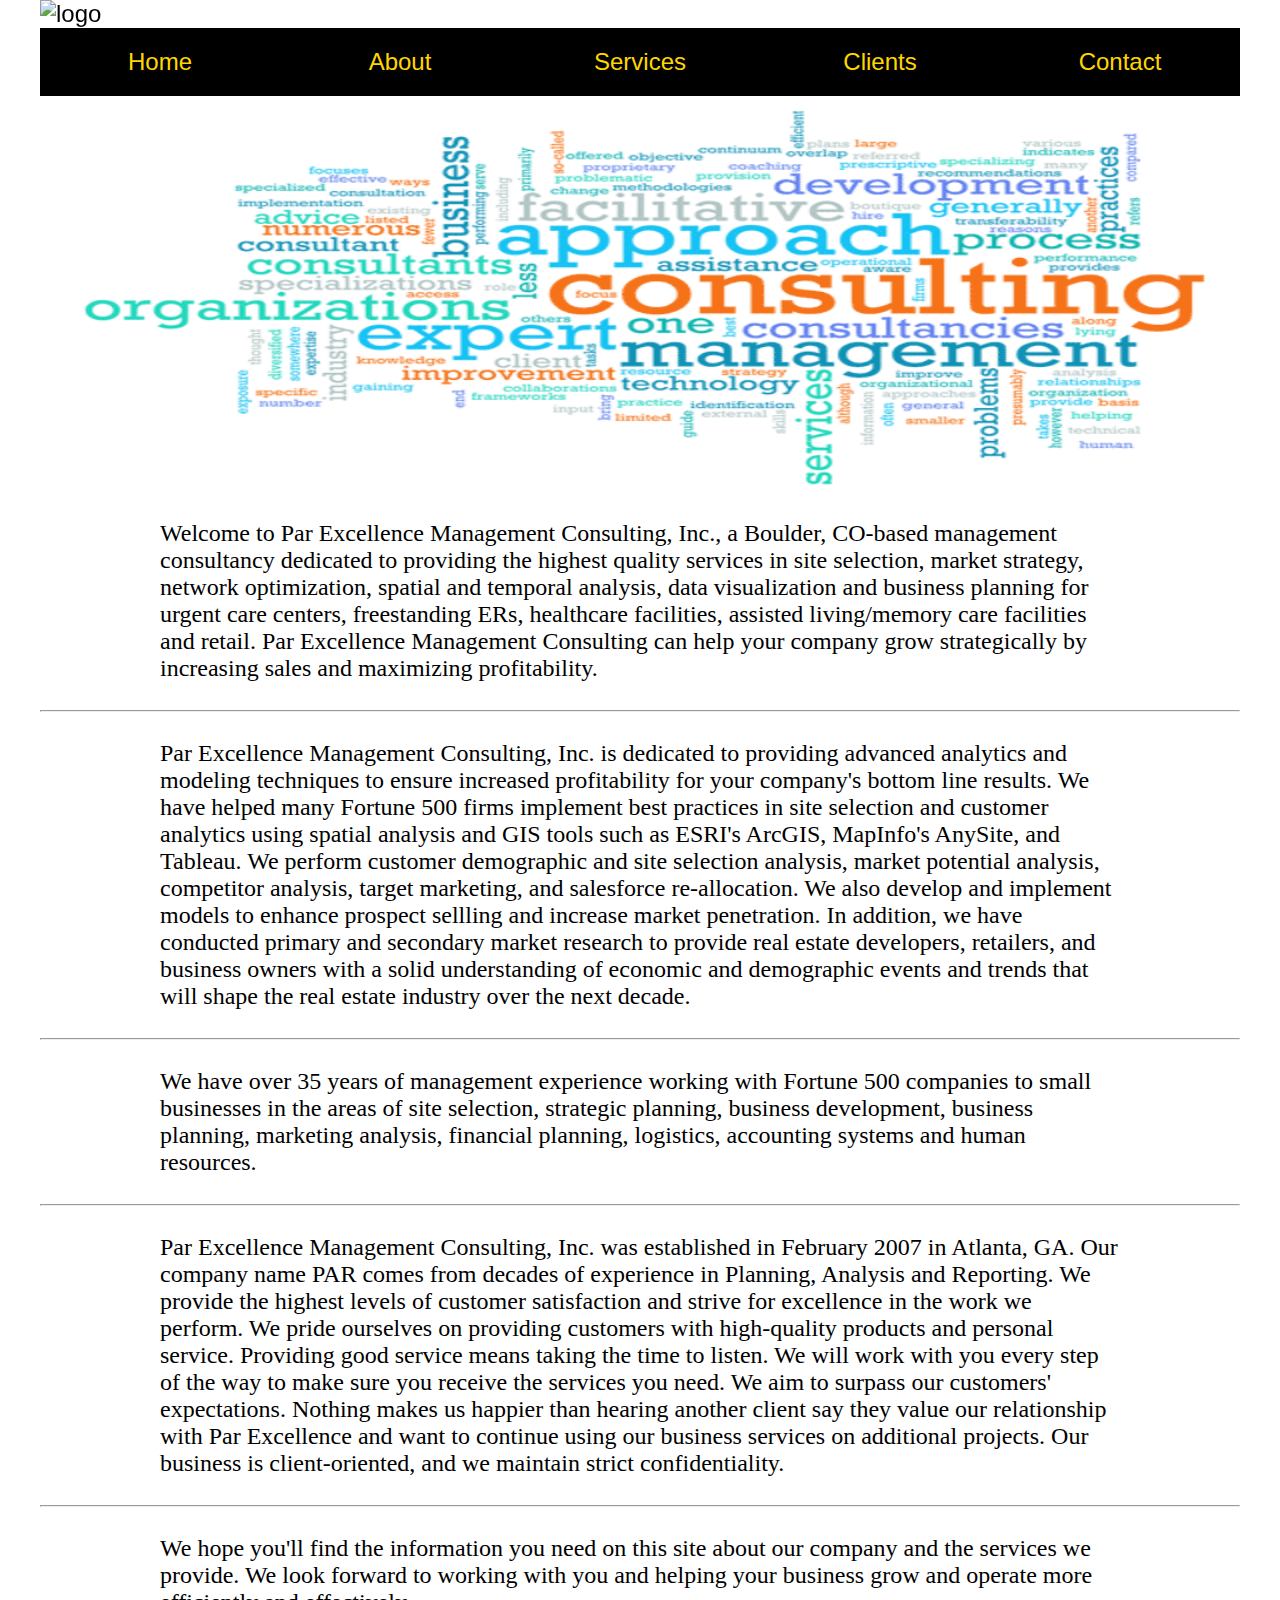
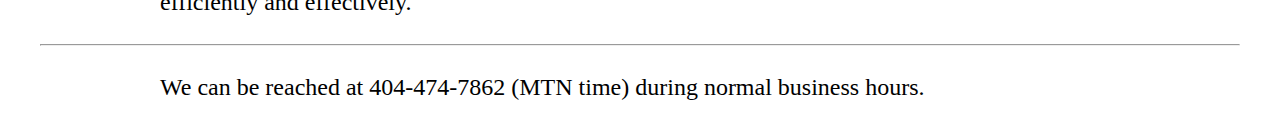
==== index.html @ f93e5a20 "added header to all pages" ====
<!DOCTYPE html>
<html>
	<head>
		<link rel="stylesheet" type="text/css" href="css/app.css">
		<title>Par Excellence Management Consulting</title>
	</head>

	<body>
		<div id="header">
			<img class="logo" src="images/PEMC 2017 logo.png" alt="logo">
				<div id="nav">
					<ul>
						<li class="list1"><a href="index.html">Home</a></li>
						<li class="list2"><a href="about.html">About</a></li>
						<li class="list3"><a href="services.html">Services</a></li>
						<li class="list4"><a href="clients.html">Clients</a></li>
						<li class="list5"><a href="contact.html">Contact</a></li>
					</ul>
				</div>
		</div>
		<div id="consulting">
			<img class="consulting" src=images/consulting.gif alt="consulting">
		</div>

		<p>Welcome to Par Excellence Management Consulting, Inc., a Boulder, CO-based management consultancy dedicated to providing the highest quality services in site selection, market strategy, network optimization, spatial and temporal analysis, data visualization and business planning for urgent care centers, freestanding ERs, healthcare facilities, assisted living/memory care facilities and retail.  Par Excellence Management Consulting can help your company grow strategically by increasing sales and maximizing profitability.</p>
		<hr>
		<p>Par Excellence Management Consulting, Inc. is dedicated to providing advanced analytics and modeling techniques to ensure increased profitability for your company's bottom line results.   We have helped many Fortune 500  firms implement best practices in site selection and customer analytics using spatial analysis and GIS tools such as ESRI's ArcGIS, MapInfo's AnySite, and Tableau.  We perform customer demographic and site selection analysis, market potential analysis, competitor analysis, target marketing, and salesforce re-allocation.  We also develop and implement models to enhance prospect sellling and increase market penetration.  In addition, we have conducted primary and secondary market research to provide real estate developers, retailers, and business owners with a solid understanding of economic and demographic events and trends that will shape the real estate industry over the next decade.</p>
		<hr>
		<p>We have over 35 years of management experience working with Fortune 500 companies to small businesses in the areas of  site selection, strategic planning, business development, business planning, marketing analysis, financial planning, logistics, accounting systems and human resources. </p>
		<hr>
		<p>Par Excellence Management Consulting, Inc. was established in February 2007 in Atlanta, GA.  Our company name PAR comes from decades of experience in Planning, Analysis and Reporting.  We provide the highest levels of customer satisfaction and strive for excellence in the work we perform.  We pride ourselves on providing customers with high-quality products and personal service. Providing good service means taking the time to listen. We will work with you every step of the way to make sure you receive the services you need. We aim to surpass our customers' expectations. Nothing makes us happier than hearing another client say they value our relationship with Par Excellence and want to continue using our business services on additional projects.   Our business is client-oriented, and we maintain strict confidentiality.</p>
		<hr>
		<p>We hope you'll find the information you need on this site about our company and the services we provide. We look forward to working with you and helping your business grow  and operate more efficiently and effectively. </p>
		<hr>
		<p>We can be reached at 404-474-7862 (MTN time) during normal business hours.</p>

	</body>
</html>
---- css/app.css ----
.logo {
	width: 100%;
}

ul {
    list-style-type: none;
    margin: 0;
    padding: 0;
    background-color: black;
    display: flex;
    flex-wrap: wrap;
    width: 100%;
}

li a {
	display: block;
	color: gold;
    padding: 20px;
    text-decoration: none;
}

li a:hover {
	background-color: grey;
}

.list1, .list2, .list3, .list4, .list5 {
	width: 20%;
	text-align: center;
}

#header {
	display: flex;
	flex-wrap: wrap;
	position: sticky;
	top: 0;
	width: 100%;
	font-family: sans-serif;
	font-size: 24px;
}
#nav {
	width: 100%;
}

p {
	width: 80%;
	margin: auto;
	padding: 20px;
	font-size: 24px;
}

@media screen and (min-width: 1200px) {
	body {
		width: 1200px;
		margin: auto;
	}
}

.consulting{
	width: 100%;
	height: 400px;
}
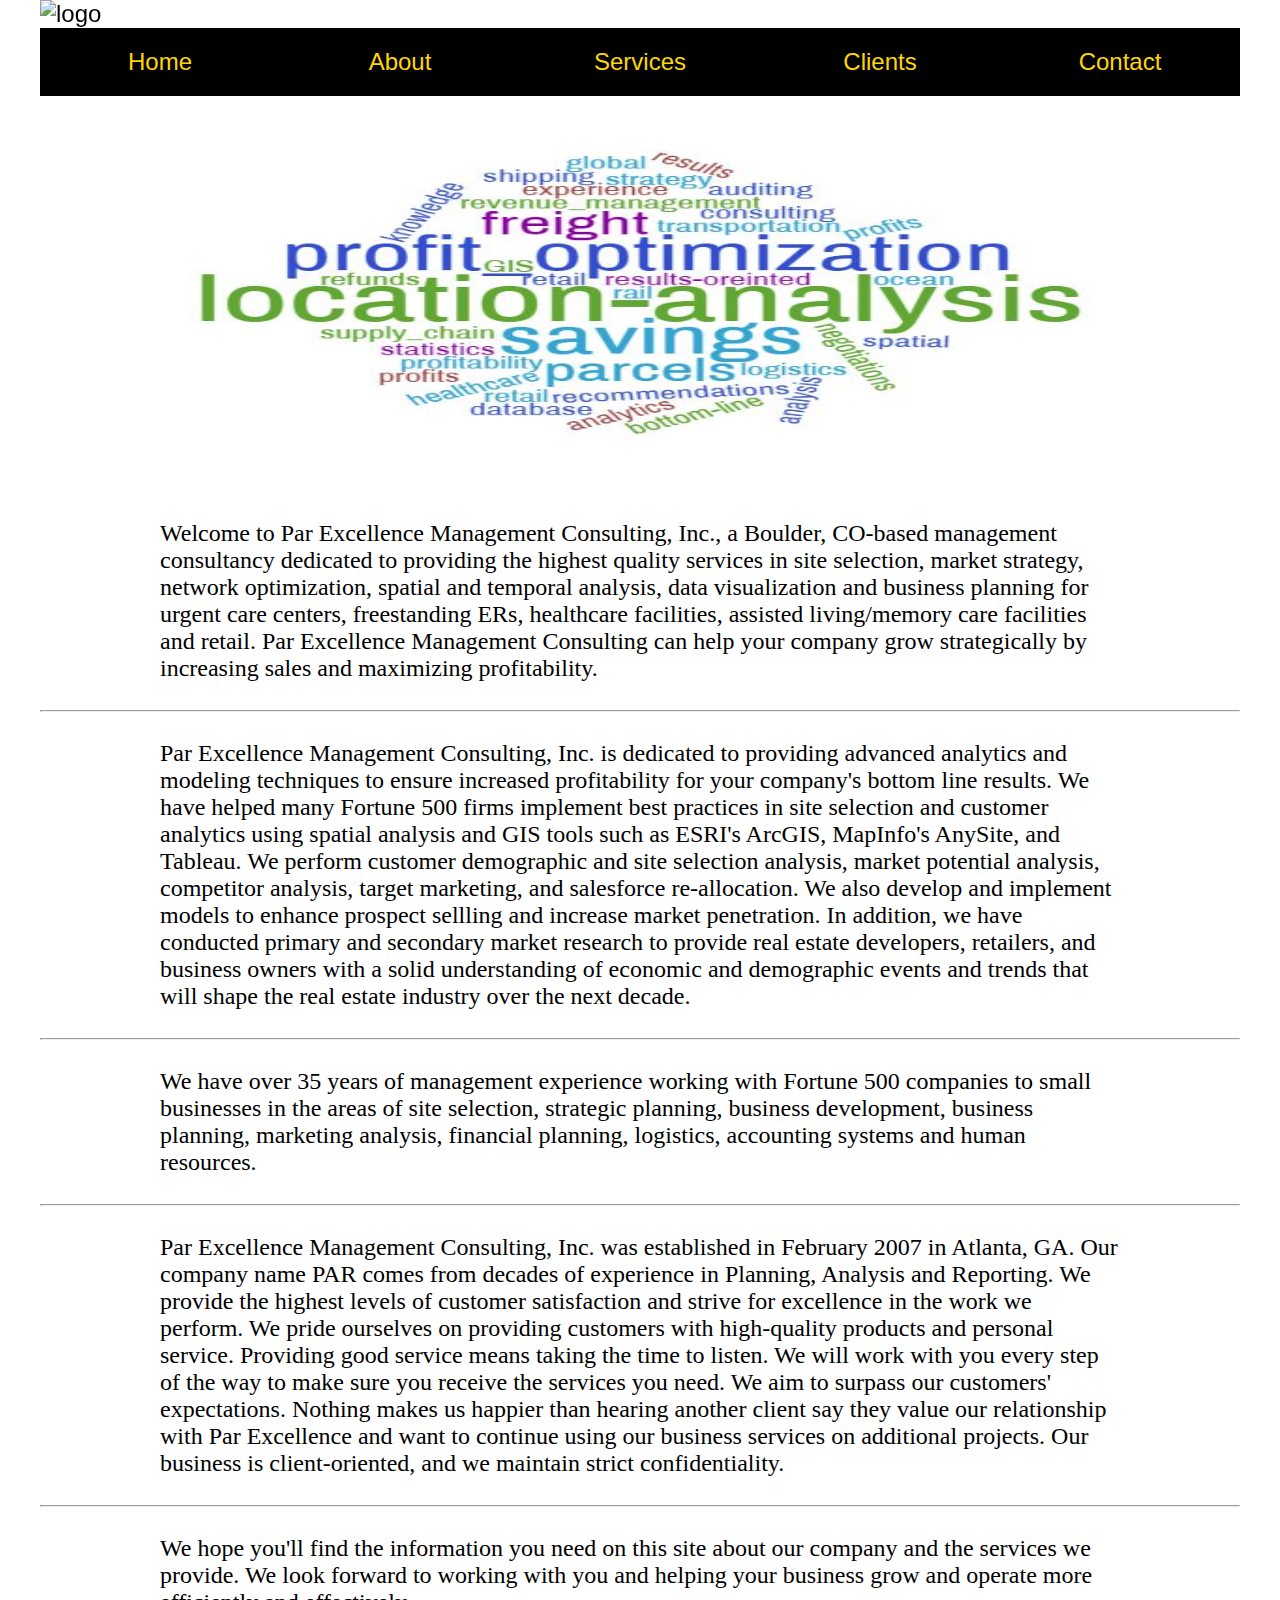
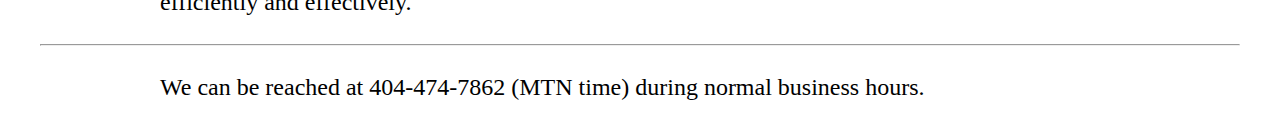
==== commit c22dc09c: "added offscreen navbar for small viewports" ====
--- a/index.html
+++ b/index.html
@@ -1,25 +1,50 @@
 <!DOCTYPE html>
 <html>
 	<head>
+		<meta charset="utf-8">
+    	<meta name="viewport" content="width=device-width, initial-scale=1.0">
 		<link rel="stylesheet" type="text/css" href="css/app.css">
 		<title>Par Excellence Management Consulting</title>
 	</head>
 
 	<body>
+		<div id="mySidenav" class="sidenav">
+		  <a href="javascript:void(0)" class="closebtn" onclick="closeNav()">&times;</a>
+		  <a href="index.html">Home</a>
+		  <a href="about.html">About</a>
+		  <a href="services.html">Services</a>
+		  <a href="clients.html">Clients</a>
+		  <a href="contact.html">Contact</a>
+		</div>
+
+		<div id="main">
+		  <span style="font-size:30px;cursor:pointer" onclick="openNav()">&#9776;</span>
+		</div>
+		
+		<script>
+		function openNav() {
+		    document.getElementById("mySidenav").style.width = "250px";
+		    document.getElementById("main").style.marginLeft = "250px";
+		}
+
+		function closeNav() {
+		    document.getElementById("mySidenav").style.width = "0";
+		    document.getElementById("main").style.marginLeft= "0";
+		}
+		</script>
+
 		<div id="header">
 			<img class="logo" src="images/PEMC 2017 logo.png" alt="logo">
-				<div id="nav">
-					<ul>
+				<ul id="nav">
 						<li class="list1"><a href="index.html">Home</a></li>
 						<li class="list2"><a href="about.html">About</a></li>
 						<li class="list3"><a href="services.html">Services</a></li>
 						<li class="list4"><a href="clients.html">Clients</a></li>
 						<li class="list5"><a href="contact.html">Contact</a></li>
 					</ul>
-				</div>
 		</div>
 		<div id="consulting">
-			<img class="consulting" src=images/consulting.gif alt="consulting">
+			<img class="consulting" src=images/wordcloud_PEMC1.jpg alt="consulting">
 		</div>
 
 		<p>Welcome to Par Excellence Management Consulting, Inc., a Boulder, CO-based management consultancy dedicated to providing the highest quality services in site selection, market strategy, network optimization, spatial and temporal analysis, data visualization and business planning for urgent care centers, freestanding ERs, healthcare facilities, assisted living/memory care facilities and retail.  Par Excellence Management Consulting can help your company grow strategically by increasing sales and maximizing profitability.</p>
--- a/css/app.css
+++ b/css/app.css
@@ -37,8 +37,10 @@
 	font-family: sans-serif;
 	font-size: 24px;
 }
-#nav {
+
+.consulting{
 	width: 100%;
+	height: 400px;
 }
 
 p {
@@ -55,8 +57,67 @@
 	}
 }
 
-.consulting{
-	width: 100%;
-	height: 400px;
+@media screen and (max-width: 800px) {
+	#nav {
+		font-size: 16px;
+	}
 }
 
+@media screen and (min-width: 501px) {
+	#main, .sidenav a {
+		display: none;
+	}
+}
+
+@media screen and (max-width: 500px) {
+	.sidenav {
+	    height: 100%;
+	    width: 0;
+	    position: fixed;
+	    z-index: 1;
+	    top: 0;
+	    left: 0;
+	    background-color: #111;
+	    overflow-x: hidden;
+	    transition: 0.5s;
+	    padding-top: 60px;
+	}
+
+	.sidenav a {
+	    padding: 8px 8px 8px 32px;
+	    text-decoration: none;
+	    font-size: 25px;
+	    color: gold;
+	    display: block;
+	    transition: 0.3s;
+	}
+
+	.sidenav a:hover {
+	    color: #f1f1f1;
+	}
+
+	.sidenav .closebtn {
+	    position: absolute;
+	    top: 0;
+	    right: 25px;
+	    font-size: 36px;
+	    margin-left: 50px;
+	}
+
+	#main {
+	    transition: margin-left .5s;
+	    padding: 16px;
+	}
+
+	#nav {
+		display: none;
+	}
+
+	@media screen and (max-height: 450px) {
+	  .sidenav {padding-top: 15px;}
+	  .sidenav a {font-size: 18px;}
+	}
+}
+
+
+
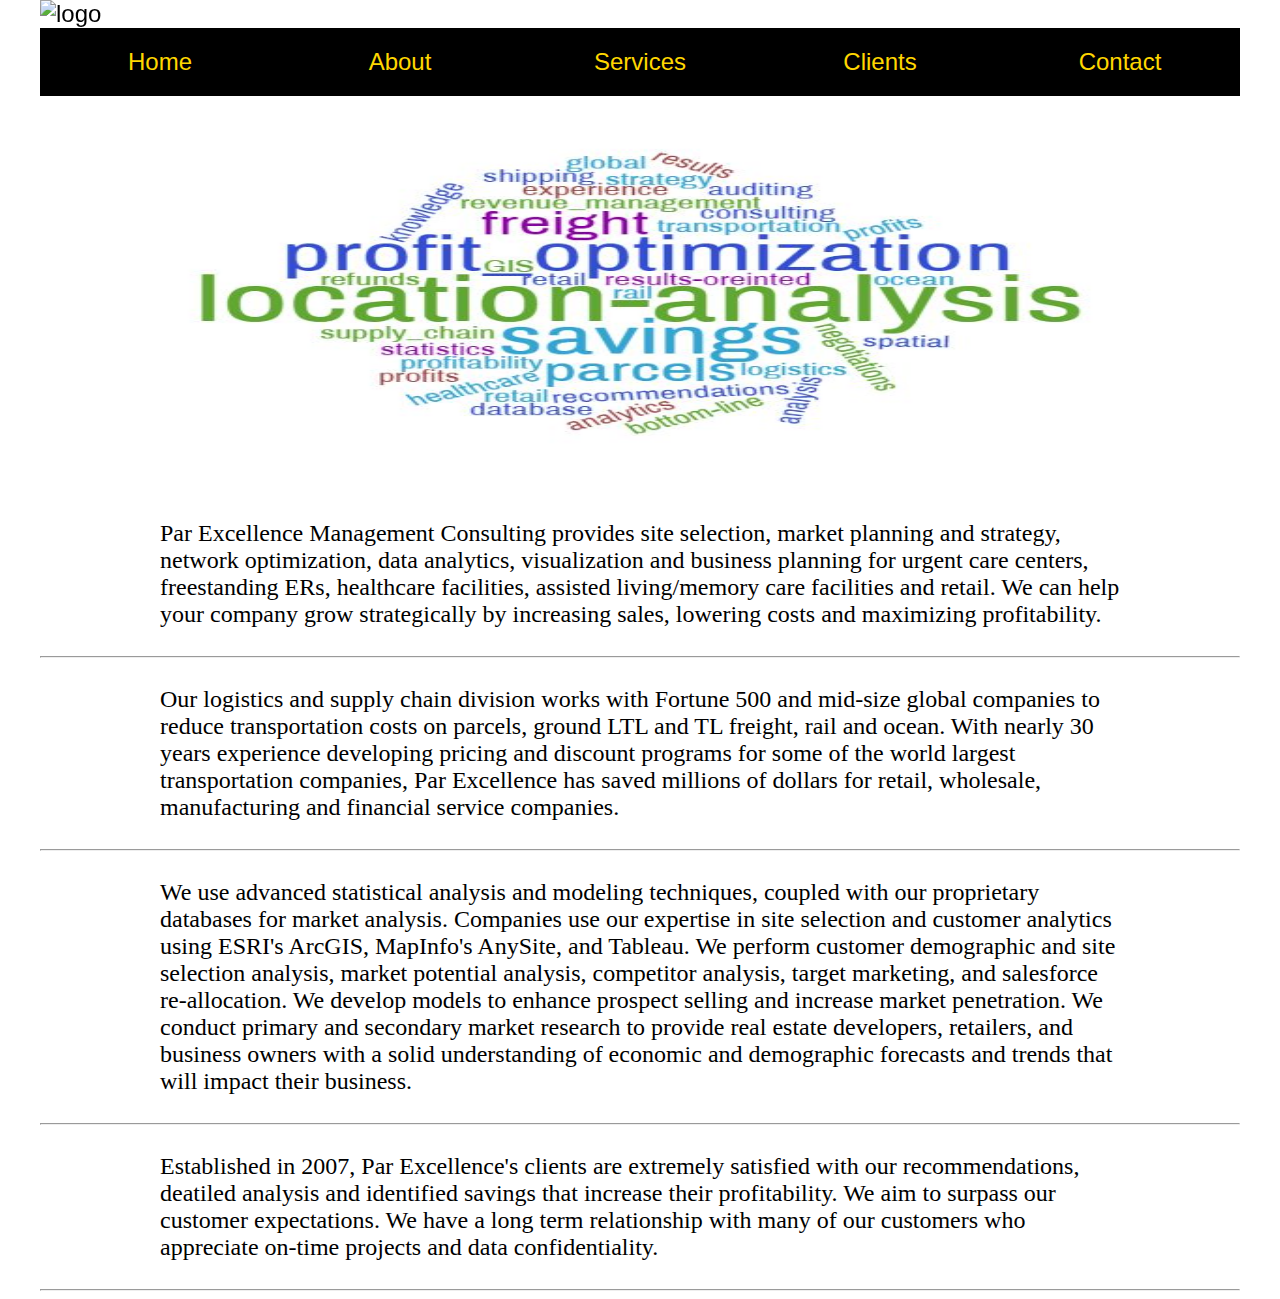
==== commit a11a167a: "added content to about/services html+css" ====
--- a/index.html
+++ b/index.html
@@ -47,17 +47,17 @@
 			<img class="consulting" src=images/wordcloud_PEMC1.jpg alt="consulting">
 		</div>
 
-		<p>Welcome to Par Excellence Management Consulting, Inc., a Boulder, CO-based management consultancy dedicated to providing the highest quality services in site selection, market strategy, network optimization, spatial and temporal analysis, data visualization and business planning for urgent care centers, freestanding ERs, healthcare facilities, assisted living/memory care facilities and retail.  Par Excellence Management Consulting can help your company grow strategically by increasing sales and maximizing profitability.</p>
+		<p>Par Excellence Management Consulting provides site selection, market planning and strategy, network optimization, data analytics, visualization and business planning for urgent care centers, freestanding ERs, healthcare facilities, assisted living/memory care facilities and retail.  We can help your company grow strategically by increasing sales, lowering costs and maximizing profitability.</p>
 		<hr>
-		<p>Par Excellence Management Consulting, Inc. is dedicated to providing advanced analytics and modeling techniques to ensure increased profitability for your company's bottom line results.   We have helped many Fortune 500  firms implement best practices in site selection and customer analytics using spatial analysis and GIS tools such as ESRI's ArcGIS, MapInfo's AnySite, and Tableau.  We perform customer demographic and site selection analysis, market potential analysis, competitor analysis, target marketing, and salesforce re-allocation.  We also develop and implement models to enhance prospect sellling and increase market penetration.  In addition, we have conducted primary and secondary market research to provide real estate developers, retailers, and business owners with a solid understanding of economic and demographic events and trends that will shape the real estate industry over the next decade.</p>
+		<p>Our logistics and supply chain division works with Fortune 500 and mid-size global companies to reduce transportation costs on parcels, ground LTL and TL freight, rail and ocean.  With nearly 30 years experience developing pricing and discount programs for some of the world largest transportation companies, Par Excellence has saved millions of dollars for retail, wholesale, manufacturing and financial service companies. 
+		<hr>	
+		<p>We use advanced statistical analysis and modeling techniques, coupled with our proprietary databases for market analysis.  Companies use our expertise in site selection and customer analytics using ESRI's ArcGIS, MapInfo's AnySite, and Tableau.  We perform customer demographic and site selection analysis, market potential analysis, competitor analysis, target marketing, and salesforce re-allocation.  We develop models to enhance prospect selling and increase market penetration.  We conduct primary and secondary market research to provide real estate developers, retailers, and business owners with a solid understanding of economic and demographic forecasts and trends that will impact their business.</p>
+	
 		<hr>
-		<p>We have over 35 years of management experience working with Fortune 500 companies to small businesses in the areas of  site selection, strategic planning, business development, business planning, marketing analysis, financial planning, logistics, accounting systems and human resources. </p>
+		<p>Established in 2007, Par Excellence's clients are extremely satisfied with our recommendations, deatiled analysis and identified savings that increase their profitability.  We aim to surpass our customer expectations. We have a long term relationship with many of our customers who appreciate on-time projects and data confidentiality.</p>
+	
 		<hr>
-		<p>Par Excellence Management Consulting, Inc. was established in February 2007 in Atlanta, GA.  Our company name PAR comes from decades of experience in Planning, Analysis and Reporting.  We provide the highest levels of customer satisfaction and strive for excellence in the work we perform.  We pride ourselves on providing customers with high-quality products and personal service. Providing good service means taking the time to listen. We will work with you every step of the way to make sure you receive the services you need. We aim to surpass our customers' expectations. Nothing makes us happier than hearing another client say they value our relationship with Par Excellence and want to continue using our business services on additional projects.   Our business is client-oriented, and we maintain strict confidentiality.</p>
-		<hr>
-		<p>We hope you'll find the information you need on this site about our company and the services we provide. We look forward to working with you and helping your business grow  and operate more efficiently and effectively. </p>
-		<hr>
-		<p>We can be reached at 404-474-7862 (MTN time) during normal business hours.</p>
+		<!-- <p>We can be reached at 404-474-7862 (MTN time) during normal business hours.</p> -->
 
 	</body>
 </html>--- a/css/app.css
+++ b/css/app.css
@@ -23,6 +23,19 @@
 	background-color: grey;
 }
 
+.bullets {
+	background-color: white;
+	margin: auto;
+}
+
+.bullets li {
+	width: 50%;
+	padding-top: 20px;
+	padding-bottom: 20px;
+	color: grey;
+	font-family: sans-serif;
+}
+
 .list1, .list2, .list3, .list4, .list5 {
 	width: 20%;
 	text-align: center;
@@ -41,6 +54,40 @@
 .consulting{
 	width: 100%;
 	height: 400px;
+}
+
+.container {
+	display: flex;
+}
+
+.container_2 {
+	display: flex;
+	flex-wrap: wrap;
+	
+}
+.pic1, .pic2, .pic3, .pic4 {
+	width: 25%;
+	height: 200px;
+}
+
+.container_2 img {
+	width: 20%;
+	padding: 50px;
+	height: 100px;
+	margin: auto;
+} 
+
+#list_container {
+	width: 80%;
+	margin: auto;
+	padding: 20px;
+}
+
+#list_container ul {
+	list-style-type: none;
+	text-align: center;
+	font-size: 30px;
+	margin: auto;
 }
 
 p {
@@ -70,6 +117,10 @@
 }
 
 @media screen and (max-width: 500px) {
+	.pic1, .pic2, .pic3, .pic4 {
+		display: none;
+	}
+
 	.sidenav {
 	    height: 100%;
 	    width: 0;
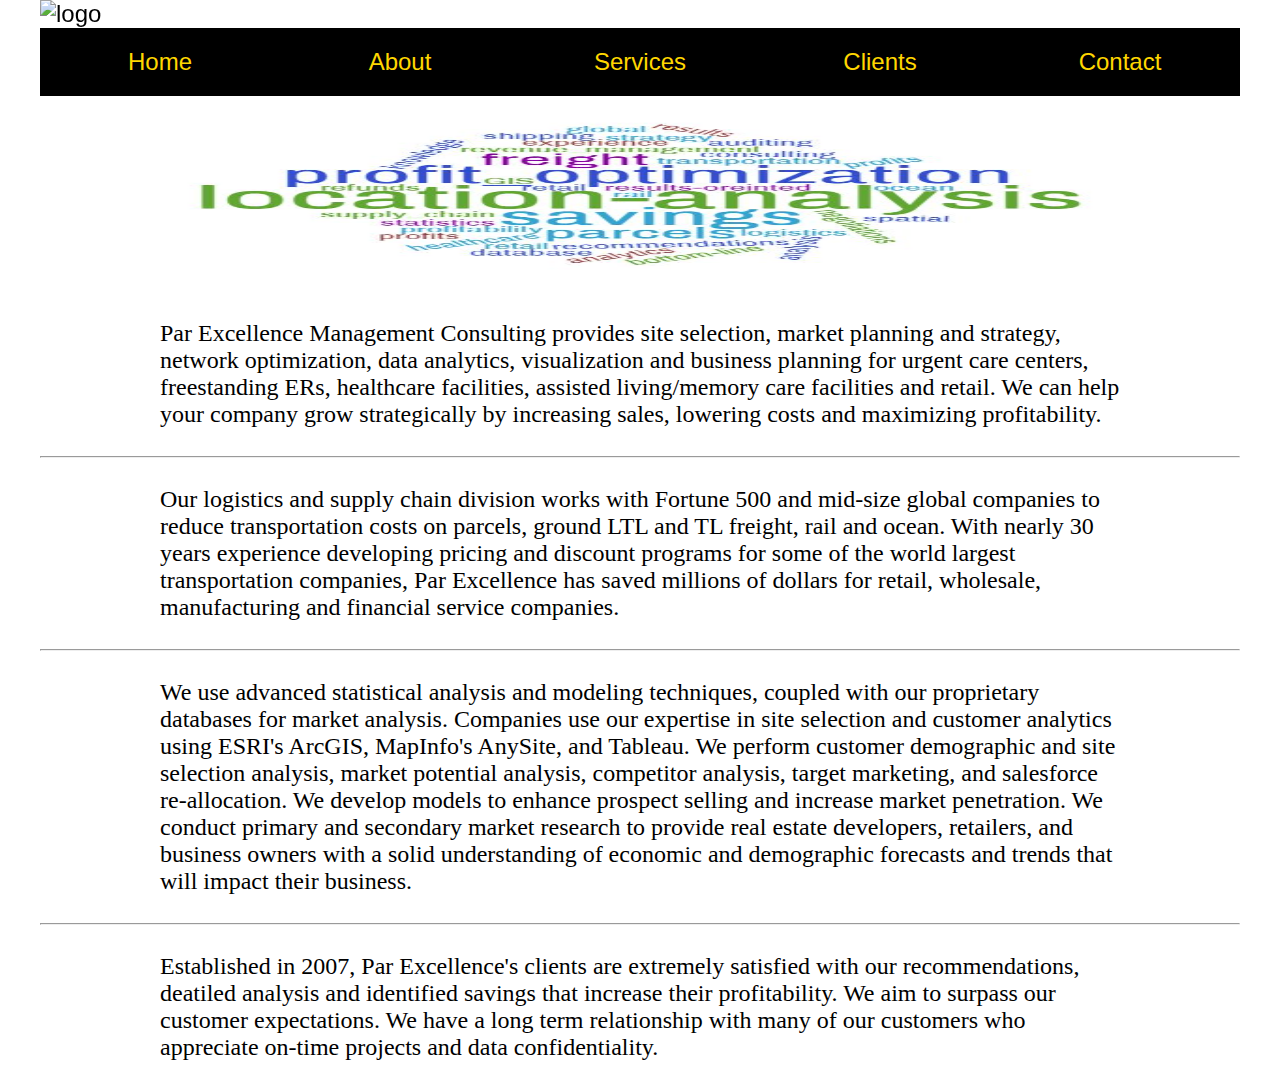
==== commit 0bfa1ccc: "fixed nav icon in header for all pages" ====
--- a/index.html
+++ b/index.html
@@ -17,10 +17,10 @@
 		  <a href="contact.html">Contact</a>
 		</div>
 
-		<div id="main">
+		<!-- <div id="main">
 		  <span style="font-size:30px;cursor:pointer" onclick="openNav()">&#9776;</span>
-		</div>
-		
+		</div> -->
+
 		<script>
 		function openNav() {
 		    document.getElementById("mySidenav").style.width = "250px";
@@ -34,29 +34,32 @@
 		</script>
 
 		<div id="header">
+			<div id="main">
+		  		<span style="font-size:30px;cursor:pointer" onclick="openNav()">&#9776;</span>
+			</div>
 			<img class="logo" src="images/PEMC 2017 logo.png" alt="logo">
-				<ul id="nav">
-						<li class="list1"><a href="index.html">Home</a></li>
-						<li class="list2"><a href="about.html">About</a></li>
-						<li class="list3"><a href="services.html">Services</a></li>
-						<li class="list4"><a href="clients.html">Clients</a></li>
-						<li class="list5"><a href="contact.html">Contact</a></li>
-					</ul>
+			<ul id="nav">
+				<li class="list1"><a href="index.html">Home</a></li>
+				<li class="list2"><a href="about.html">About</a></li>
+				<li class="list3"><a href="services.html">Services</a></li>
+				<li class="list4"><a href="clients.html">Clients</a></li>
+				<li class="list5"><a href="contact.html">Contact</a></li>
+			</ul>
 		</div>
+
 		<div id="consulting">
 			<img class="consulting" src=images/wordcloud_PEMC1.jpg alt="consulting">
 		</div>
 
 		<p>Par Excellence Management Consulting provides site selection, market planning and strategy, network optimization, data analytics, visualization and business planning for urgent care centers, freestanding ERs, healthcare facilities, assisted living/memory care facilities and retail.  We can help your company grow strategically by increasing sales, lowering costs and maximizing profitability.</p>
 		<hr>
-		<p>Our logistics and supply chain division works with Fortune 500 and mid-size global companies to reduce transportation costs on parcels, ground LTL and TL freight, rail and ocean.  With nearly 30 years experience developing pricing and discount programs for some of the world largest transportation companies, Par Excellence has saved millions of dollars for retail, wholesale, manufacturing and financial service companies. 
-		<hr>	
+		<p>Our logistics and supply chain division works with Fortune 500 and mid-size global companies to reduce transportation costs on parcels, ground LTL and TL freight, rail and ocean.  With nearly 30 years experience developing pricing and discount programs for some of the world largest transportation companies, Par Excellence has saved millions of dollars for retail, wholesale, manufacturing and financial service companies.
+		<hr>
 		<p>We use advanced statistical analysis and modeling techniques, coupled with our proprietary databases for market analysis.  Companies use our expertise in site selection and customer analytics using ESRI's ArcGIS, MapInfo's AnySite, and Tableau.  We perform customer demographic and site selection analysis, market potential analysis, competitor analysis, target marketing, and salesforce re-allocation.  We develop models to enhance prospect selling and increase market penetration.  We conduct primary and secondary market research to provide real estate developers, retailers, and business owners with a solid understanding of economic and demographic forecasts and trends that will impact their business.</p>
-	
+
 		<hr>
 		<p>Established in 2007, Par Excellence's clients are extremely satisfied with our recommendations, deatiled analysis and identified savings that increase their profitability.  We aim to surpass our customer expectations. We have a long term relationship with many of our customers who appreciate on-time projects and data confidentiality.</p>
-	
-		<hr>
+
 		<!-- <p>We can be reached at 404-474-7862 (MTN time) during normal business hours.</p> -->
 
 	</body>
--- a/css/app.css
+++ b/css/app.css
@@ -1,5 +1,11 @@
+#main {
+	z-index: 0;
+}
+
+
 .logo {
 	width: 100%;
+	z-index: -1;
 }
 
 ul {
@@ -53,7 +59,7 @@
 
 .consulting{
 	width: 100%;
-	height: 400px;
+	height: 200px;
 }
 
 .container {
@@ -63,7 +69,7 @@
 .container_2 {
 	display: flex;
 	flex-wrap: wrap;
-	
+
 }
 .pic1, .pic2, .pic3, .pic4 {
 	width: 25%;
@@ -75,7 +81,7 @@
 	padding: 50px;
 	height: 100px;
 	margin: auto;
-} 
+}
 
 #list_container {
 	width: 80%;
@@ -122,10 +128,10 @@
 	}
 
 	.sidenav {
-	    height: 100%;
+	    height: 60%;
 	    width: 0;
 	    position: fixed;
-	    z-index: 1;
+	    z-index: 2;
 	    top: 0;
 	    left: 0;
 	    background-color: #111;
@@ -156,8 +162,9 @@
 	}
 
 	#main {
-	    transition: margin-left .5s;
-	    padding: 16px;
+	    transition: margin-left 0.5s;
+	    padding: 8px;
+	    position: absolute;
 	}
 
 	#nav {
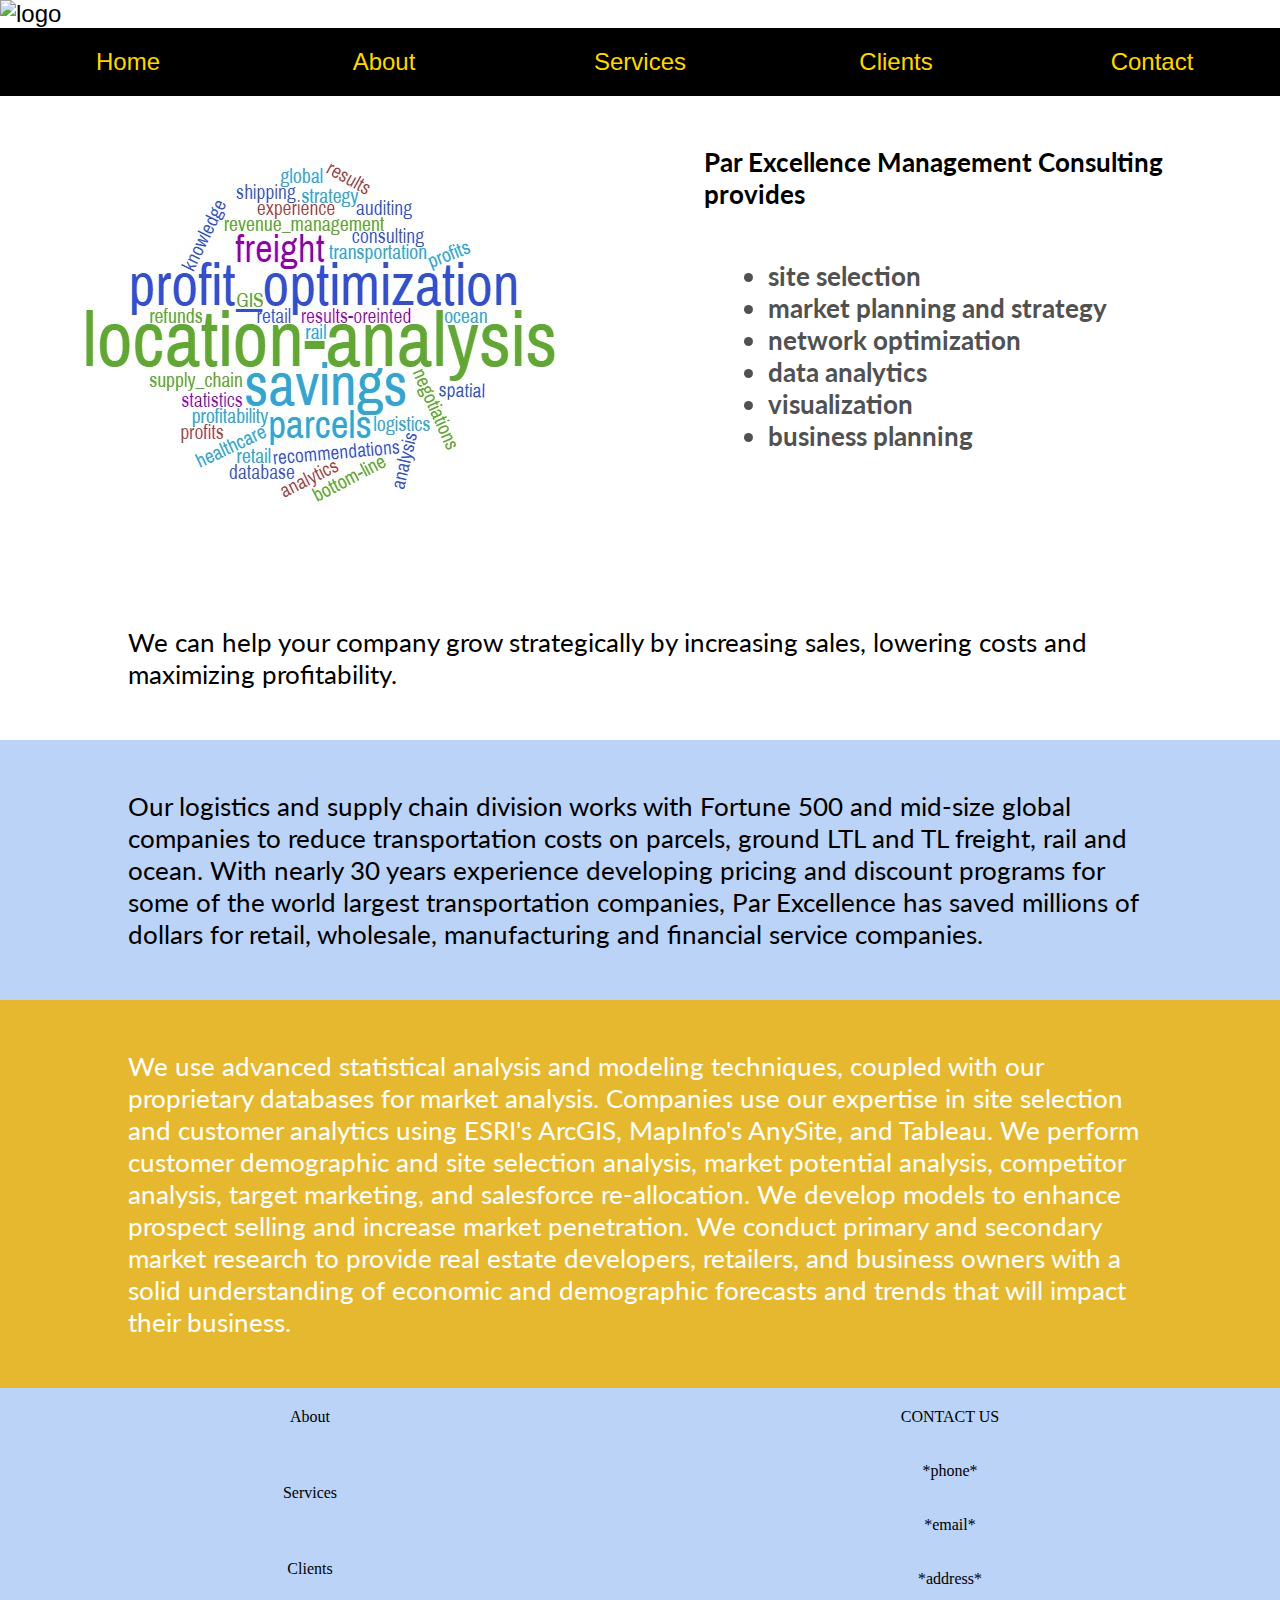
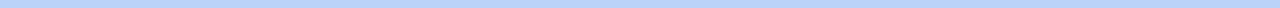
==== commit bc35e4fe: "updates to content and css of index page" ====
--- a/index.html
+++ b/index.html
@@ -3,6 +3,7 @@
 	<head>
 		<meta charset="utf-8">
     	<meta name="viewport" content="width=device-width, initial-scale=1.0">
+    	<link href='http://fonts.googleapis.com/css?family=Lato&subset=latin,latin-ext' rel='stylesheet' type='text/css'>
 		<link rel="stylesheet" type="text/css" href="css/app.css">
 		<title>Par Excellence Management Consulting</title>
 	</head>
@@ -16,10 +17,6 @@
 		  <a href="clients.html">Clients</a>
 		  <a href="contact.html">Contact</a>
 		</div>
-
-		<!-- <div id="main">
-		  <span style="font-size:30px;cursor:pointer" onclick="openNav()">&#9776;</span>
-		</div> -->
 
 		<script>
 		function openNav() {
@@ -47,18 +44,55 @@
 			</ul>
 		</div>
 
-		<div id="consulting">
+		<div id="top_container">
 			<img class="consulting" src=images/wordcloud_PEMC1.jpg alt="consulting">
+			<div class="container_right">
+				<p class="top_text">Par Excellence Management Consulting provides</p>
+				<ul class="top_list">
+					<li>site selection</li>
+					<li>market planning and strategy</li>
+					<li>network optimization</li>
+					<li>data analytics</li>
+					<li>visualization</li>
+					<li>business planning</li>
+				</ul>
+			</div>
+			<p>We can help your company grow strategically by increasing sales, lowering costs and maximizing profitability.</p>
 		</div>
-
-		<p>Par Excellence Management Consulting provides site selection, market planning and strategy, network optimization, data analytics, visualization and business planning for urgent care centers, freestanding ERs, healthcare facilities, assisted living/memory care facilities and retail.  We can help your company grow strategically by increasing sales, lowering costs and maximizing profitability.</p>
-		<hr>
-		<p>Our logistics and supply chain division works with Fortune 500 and mid-size global companies to reduce transportation costs on parcels, ground LTL and TL freight, rail and ocean.  With nearly 30 years experience developing pricing and discount programs for some of the world largest transportation companies, Par Excellence has saved millions of dollars for retail, wholesale, manufacturing and financial service companies.
-		<hr>
-		<p>We use advanced statistical analysis and modeling techniques, coupled with our proprietary databases for market analysis.  Companies use our expertise in site selection and customer analytics using ESRI's ArcGIS, MapInfo's AnySite, and Tableau.  We perform customer demographic and site selection analysis, market potential analysis, competitor analysis, target marketing, and salesforce re-allocation.  We develop models to enhance prospect selling and increase market penetration.  We conduct primary and secondary market research to provide real estate developers, retailers, and business owners with a solid understanding of economic and demographic forecasts and trends that will impact their business.</p>
-
-		<hr>
+		<div class="p2">
+			<p>Our logistics and supply chain division works with Fortune 500 and mid-size global companies to reduce transportation costs on parcels, ground LTL and TL freight, rail and ocean.  With nearly 30 years experience developing pricing and discount programs for some of the world largest transportation companies, Par Excellence has saved millions of dollars for retail, wholesale, manufacturing and financial service companies.
+			</p>
+		</div>
+		</div>
+		<div class="p3">
+			<p>We use advanced statistical analysis and modeling techniques, coupled with our proprietary databases for market analysis.  Companies use our expertise in site selection and customer analytics using ESRI's ArcGIS, MapInfo's AnySite, and Tableau.  We perform customer demographic and site selection analysis, market potential analysis, competitor analysis, target marketing, and salesforce re-allocation.  We develop models to enhance prospect selling and increase market penetration.  We conduct primary and secondary market research to provide real estate developers, retailers, and business owners with a solid understanding of economic and demographic forecasts and trends that will impact their business.
+			</p>
+		</div>
+<!-- 		<div class="p4">
 		<p>Established in 2007, Par Excellence's clients are extremely satisfied with our recommendations, deatiled analysis and identified savings that increase their profitability.  We aim to surpass our customer expectations. We have a long term relationship with many of our customers who appreciate on-time projects and data confidentiality.</p>
+		</div> -->
+		<div class="footer">
+			<ul class="footer_list">
+				<li><a href="about.html">About</a></li></br>
+				<li><a href="services.html">Services</a></li></br>
+				<li><a href="clients.html">Clients</a></li>
+			</ul>
+			<div class="footer_contact">
+				<span>CONTACT US</span>
+				<br>
+				<br>
+				<br>
+				<span>*phone*</span>
+				<br>
+				<br>
+				<br>
+				<span>*email*</span>
+				<br>
+				<br>
+				<br>
+				<span>*address*</span>
+			</div>
+		</div>
 
 		<!-- <p>We can be reached at 404-474-7862 (MTN time) during normal business hours.</p> -->
 
--- a/css/app.css
+++ b/css/app.css
@@ -1,5 +1,10 @@
+body {
+	margin: 0;
+}
+
 #main {
 	z-index: 0;
+	width: 100%;
 }
 
 
@@ -50,16 +55,104 @@
 #header {
 	display: flex;
 	flex-wrap: wrap;
-	position: sticky;
 	top: 0;
 	width: 100%;
 	font-family: sans-serif;
 	font-size: 24px;
 }
 
-.consulting{
-	width: 100%;
-	height: 200px;
+#top_container {
+	font-family: Lato;
+	display: flex;
+	flex-wrap: wrap;
+}
+
+
+.consulting {
+	width: 50%;
+	height: 100%;
+}
+
+.container_right {
+	width: 50%;
+	display: flex;
+	flex-wrap: wrap;
+}
+
+.top_text {
+	width: 80%;
+	height: 50%%;
+	margin: auto;
+	font-weight: bold;
+}
+
+.top_list {
+	height: 75%;
+	width: 100%;
+	background-color: white;
+	list-style-type: disc;
+	display: block;
+	margin-left: 20%;
+	margin-top: 0;
+	font-size: 26px;
+	font-family: Lato;
+	font-weight: bold;
+	color: #505150;
+}
+
+.container_mid {
+	width: 100%;
+	display: flex;
+}
+
+.image_p2 {
+	width: 50%;
+}
+
+.p2 {
+	background-color: #bbd3f7;
+	width: 100%;
+}
+
+.p3 {
+	background-color: #e5b830;
+	color: white;
+}
+
+.footer {
+	width: 100%;
+	background-color: #bbd3f7;
+	color: black;
+	display: flex;
+}
+
+.footer ul{
+	display: block;
+	text-align: center;
+	background-color: #bbd3f7;
+	color: black;
+}
+
+.footer a {
+	color: black;
+}
+
+.footer_list {
+	width: 50%;
+}
+
+.footer li a:hover {
+	background-color: white;
+}
+
+.footer_contact {
+	width: 50%;
+	text-align: center;
+	padding: 20px;
+}
+
+.footer_logo {
+	width: 33%;
 }
 
 .container {
@@ -99,16 +192,11 @@
 p {
 	width: 80%;
 	margin: auto;
-	padding: 20px;
-	font-size: 24px;
-}
-
-@media screen and (min-width: 1200px) {
-	body {
-		width: 1200px;
-		margin: auto;
-	}
-}
+	padding: 50px;
+	font-size: 26px;
+	font-family: Lato;
+}
+
 
 @media screen and (max-width: 800px) {
 	#nav {
@@ -125,6 +213,14 @@
 @media screen and (max-width: 500px) {
 	.pic1, .pic2, .pic3, .pic4 {
 		display: none;
+	}
+
+	.consulting {
+		display: none;
+	}
+
+	.container_right {
+		width: 100%;
 	}
 
 	.sidenav {
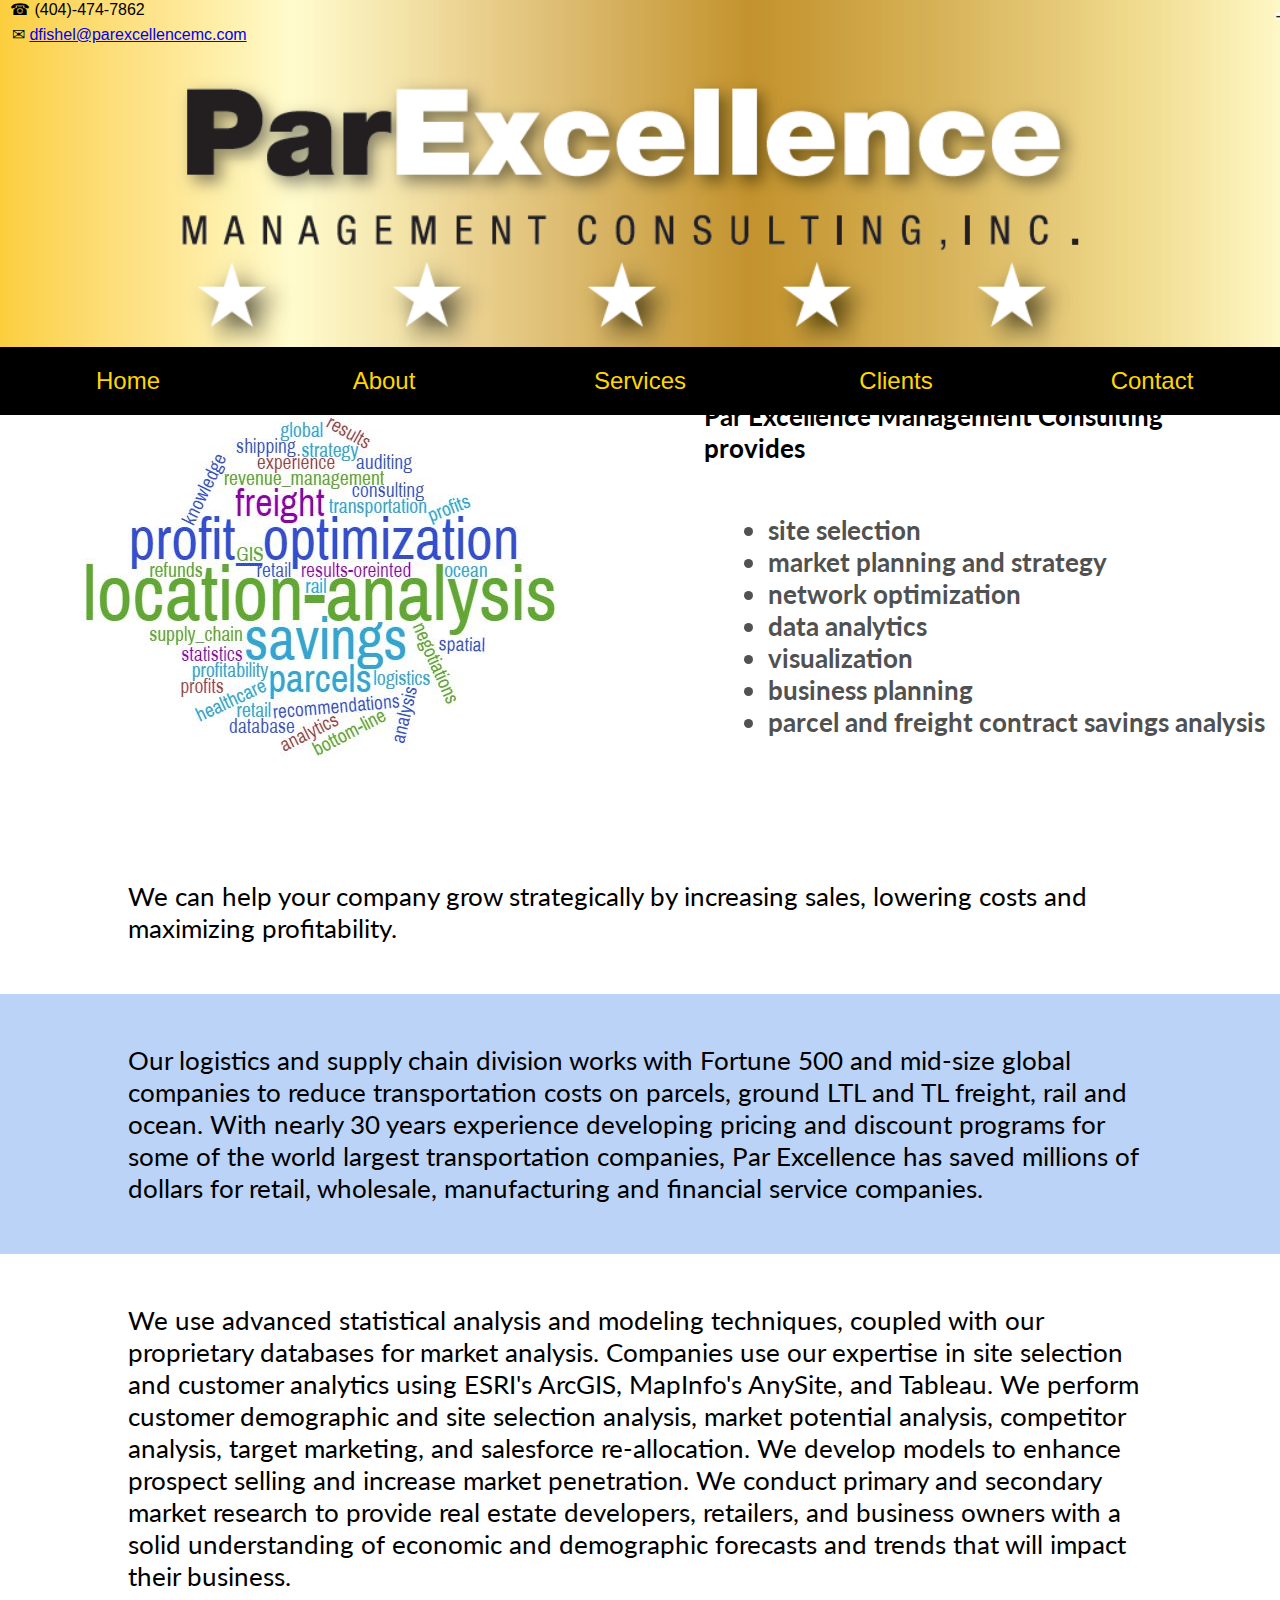
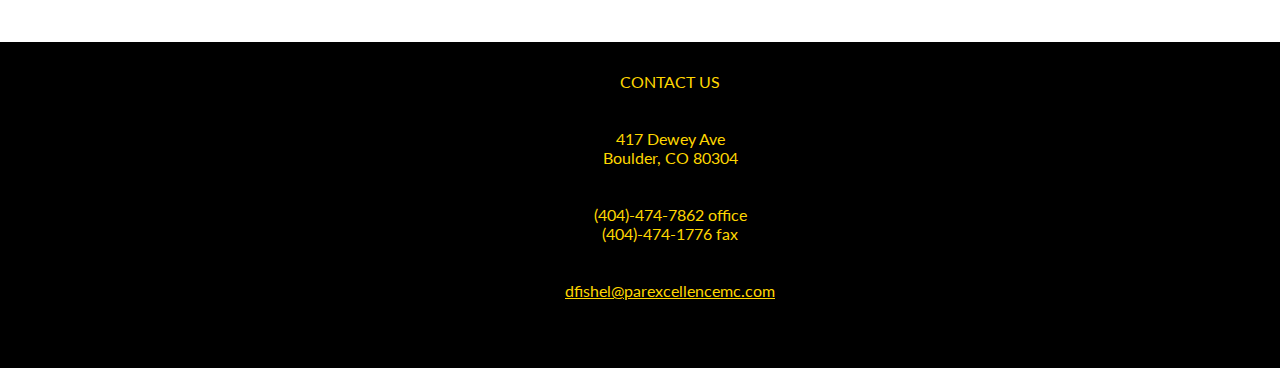
==== commit 37f25f2e: "updating files for move to PC" ====
--- a/index.html
+++ b/index.html
@@ -15,7 +15,7 @@
 		  <a href="about.html">About</a>
 		  <a href="services.html">Services</a>
 		  <a href="clients.html">Clients</a>
-		  <a href="contact.html">Contact</a>
+		  <a href="#footer" onclick="closeNav()">Contact</a>
 		</div>
 
 		<script>
@@ -34,13 +34,15 @@
 			<div id="main">
 		  		<span style="font-size:30px;cursor:pointer" onclick="openNav()">&#9776;</span>
 			</div>
-			<img class="logo" src="images/PEMC 2017 logo.png" alt="logo">
+			<img class="logo" src="images/logo.png" alt="logo">
+			<div class="logo_email">&#9993; <a href="mailto:dfishel@parexcellencemc.com?Subject=PEMC%20Inquiry" target="_top">dfishel@parexcellencemc.com</a></div>
+			<div class="logo_phone">&#9742; (404)-474-7862</div>
 			<ul id="nav">
 				<li class="list1"><a href="index.html">Home</a></li>
 				<li class="list2"><a href="about.html">About</a></li>
 				<li class="list3"><a href="services.html">Services</a></li>
 				<li class="list4"><a href="clients.html">Clients</a></li>
-				<li class="list5"><a href="contact.html">Contact</a></li>
+				<li class="list5"><a href="#footer">Contact</a></li>
 			</ul>
 		</div>
 
@@ -55,6 +57,7 @@
 					<li>data analytics</li>
 					<li>visualization</li>
 					<li>business planning</li>
+					<li>parcel and freight contract savings analysis</li>
 				</ul>
 			</div>
 			<p>We can help your company grow strategically by increasing sales, lowering costs and maximizing profitability.</p>
@@ -71,26 +74,35 @@
 <!-- 		<div class="p4">
 		<p>Established in 2007, Par Excellence's clients are extremely satisfied with our recommendations, deatiled analysis and identified savings that increase their profitability.  We aim to surpass our customer expectations. We have a long term relationship with many of our customers who appreciate on-time projects and data confidentiality.</p>
 		</div> -->
-		<div class="footer">
+		<div id="footer">
+		<!--
 			<ul class="footer_list">
+				<li><a href="index.html">Home</a><li></br>
 				<li><a href="about.html">About</a></li></br>
 				<li><a href="services.html">Services</a></li></br>
 				<li><a href="clients.html">Clients</a></li>
-			</ul>
+			</ul> -->
 			<div class="footer_contact">
 				<span>CONTACT US</span>
 				<br>
 				<br>
 				<br>
-				<span>*phone*</span>
+				<span>417 Dewey Ave</span>
+				<br>
+				<span>Boulder, CO 80304</span>
 				<br>
 				<br>
 				<br>
-				<span>*email*</span>
+				<span>(404)-474-7862   office</span>
+				<br>
+				<span>(404)-474-1776   fax</span>
 				<br>
 				<br>
 				<br>
-				<span>*address*</span>
+				<a href="mailto:dfishel@parexcellencemc.com?Subject=PEMC%20Inquiry" target="_top">dfishel@parexcellencemc.com</a>
+				<br>
+				<br>
+				<br>
 			</div>
 		</div>
 
--- a/css/app.css
+++ b/css/app.css
@@ -12,6 +12,22 @@
 	width: 100%;
 	z-index: -1;
 }
+
+.logo_phone {
+	z-index: 3;
+	position: absolute;
+	font-size: 16px;
+	margin-left: 10px;
+}
+
+.logo_email {
+	z-index: 3;
+	position: absolute;
+	font-size: 16px;
+	margin-top: 25px;
+	margin-left: 12px;
+}
+
 
 ul {
     list-style-type: none;
@@ -40,11 +56,12 @@
 }
 
 .bullets li {
-	width: 50%;
-	padding-top: 20px;
-	padding-bottom: 20px;
-	color: grey;
-	font-family: sans-serif;
+	width: 45%;
+	padding-top: 50px;
+	padding-bottom: 100px;
+	color: #492D95;
+	font-family: Lato;
+	margin-left: 15px;
 }
 
 .list1, .list2, .list3, .list4, .list5 {
@@ -59,12 +76,14 @@
 	width: 100%;
 	font-family: sans-serif;
 	font-size: 24px;
+	position: absolute;
 }
 
 #top_container {
 	font-family: Lato;
 	display: flex;
 	flex-wrap: wrap;
+	margin-top: 350px;
 }
 
 
@@ -115,40 +134,46 @@
 }
 
 .p3 {
-	background-color: #e5b830;
-	color: white;
-}
-
-.footer {
-	width: 100%;
-	background-color: #bbd3f7;
+	background-color: white;
 	color: black;
-	display: flex;
-}
-
-.footer ul{
+	width: 100%;
+	margin: auto;
+}
+
+#footer {
+	width: 100%;
+	background-color: black;
+	color: gold;
+	display: flex;
+	font-family: Lato;
+}
+
+#footer {
 	display: block;
 	text-align: center;
-	background-color: #bbd3f7;
-	color: black;
-}
-
-.footer a {
-	color: black;
+	background-color: black;
+	color: gold;
+	font-family: Lato;
+}
+
+#footer a {
+	color: gold;
+	padding: 15px;
 }
 
 .footer_list {
-	width: 50%;
+	width: 0%;
+	padding: 0px;
 }
 
 .footer li a:hover {
-	background-color: white;
+	background-color: grey;
 }
 
 .footer_contact {
-	width: 50%;
+	width: 100%;
 	text-align: center;
-	padding: 20px;
+	padding: 30px;
 }
 
 .footer_logo {
@@ -162,7 +187,7 @@
 .container_2 {
 	display: flex;
 	flex-wrap: wrap;
-
+	margin-top: 340px;
 }
 .pic1, .pic2, .pic3, .pic4 {
 	width: 25%;
@@ -177,16 +202,37 @@
 }
 
 #list_container {
-	width: 80%;
-	margin: auto;
-	padding: 20px;
+	width: 100%;
+	margin: auto;
+	padding: 0px;
+	display: flex;
+	flex-wrap: wrap;
+	color: blue;
+	margin-top: 340px;
 }
 
 #list_container ul {
 	list-style-type: none;
 	text-align: center;
-	font-size: 30px;
-	margin: auto;
+	font-size: 25px;
+	font-weight: bold;
+	background-color: #D7E1F7;
+	text-shadow:
+		-1px -1px 0 white,
+		1px -1px 0 white,
+		-1px 1px 0 white,
+		1px 1px 0 white;
+
+}
+
+#list_container img {
+	display: block;
+	margin: auto;
+}
+
+.about_container {
+	margin-top: 340px;
+	background-color: #D7E1F7;
 }
 
 p {
@@ -227,7 +273,7 @@
 	    height: 60%;
 	    width: 0;
 	    position: fixed;
-	    z-index: 2;
+	    z-index: 4;
 	    top: 0;
 	    left: 0;
 	    background-color: #111;
@@ -255,16 +301,34 @@
 	    right: 25px;
 	    font-size: 36px;
 	    margin-left: 50px;
+	    z-index: 4;
 	}
 
 	#main {
 	    transition: margin-left 0.5s;
 	    padding: 8px;
 	    position: absolute;
+	    margin-top: 50px;
 	}
 
 	#nav {
 		display: none;
+	}
+
+	#list_container {
+		margin-top: 280px;
+	}
+
+	#top_container {
+		margin-top: 280px;
+	}
+
+	.about_container {
+		margin-top: 280px;
+	}
+
+	.container_2 {
+		margin-top: 280px;
 	}
 
 	@media screen and (max-height: 450px) {
@@ -273,5 +337,9 @@
 	}
 }
 
-
-
+.attribution {
+	text-align: right;
+}
+
+
+
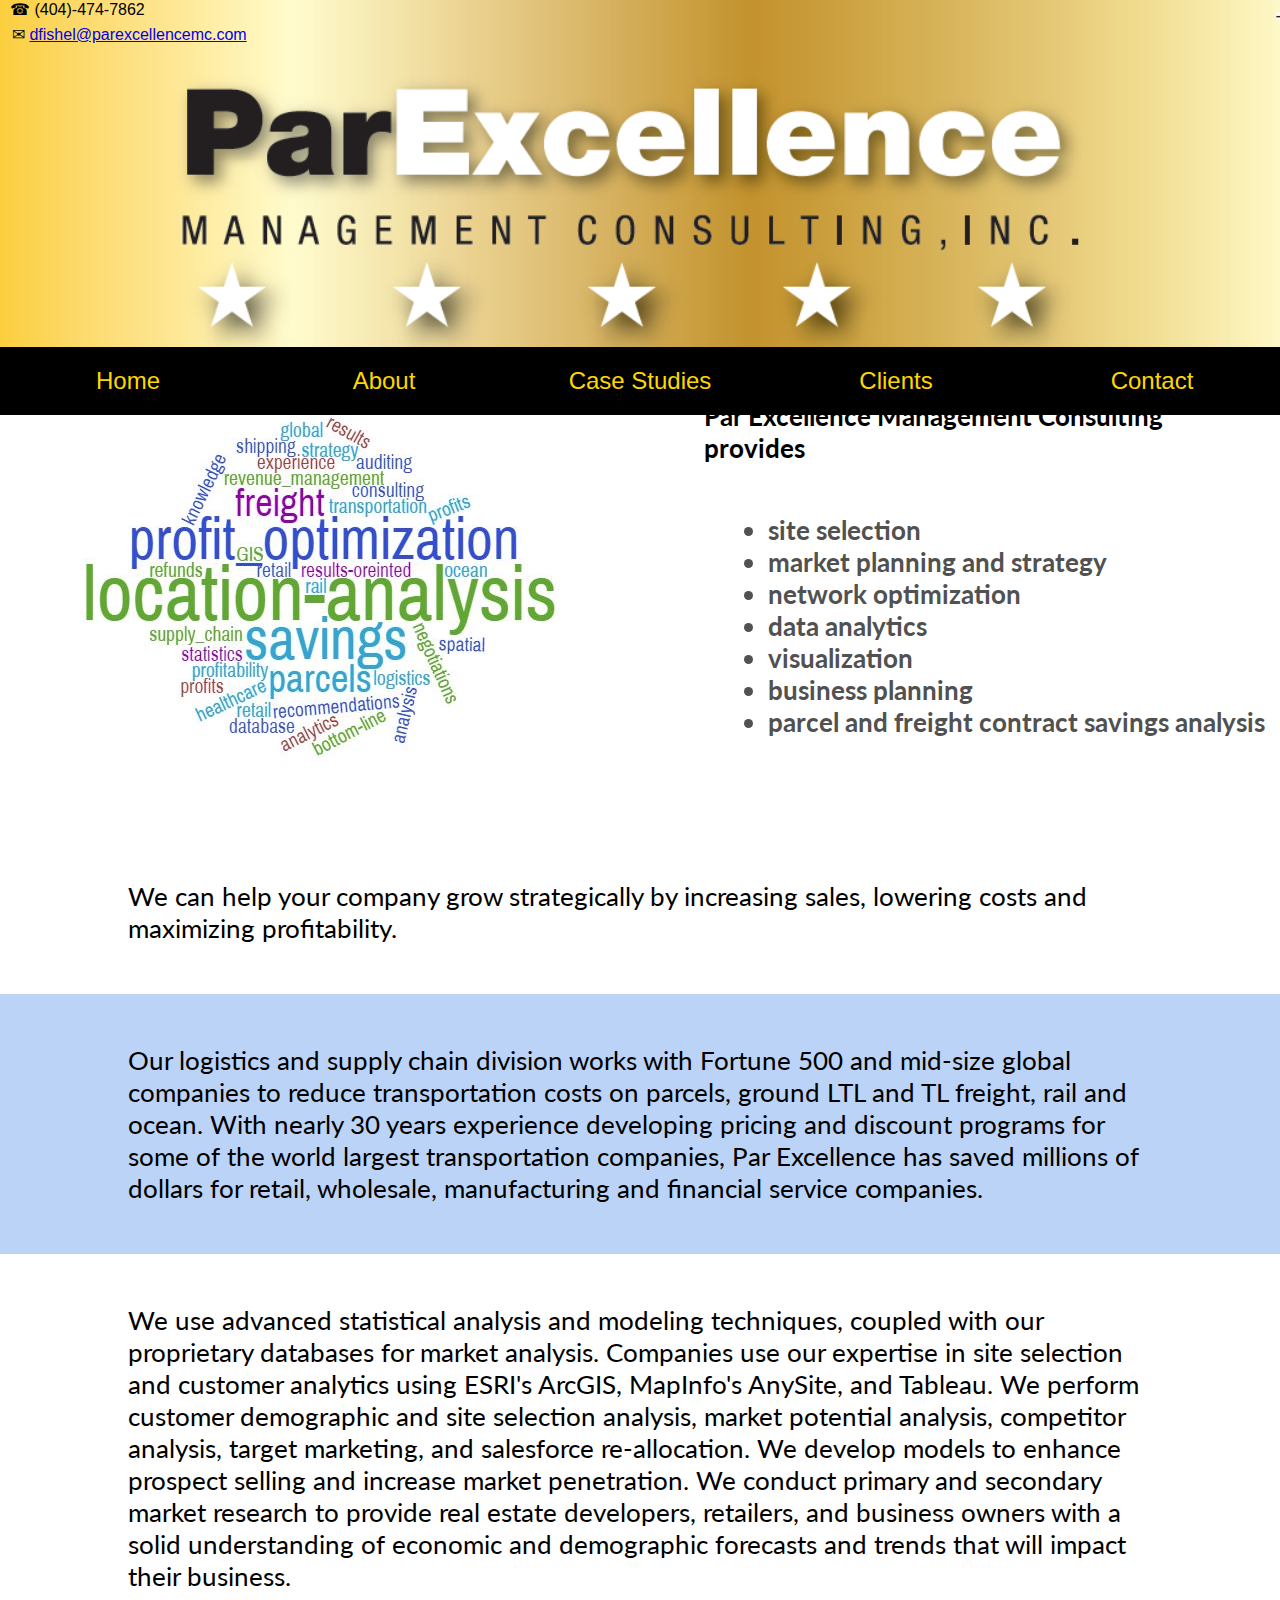
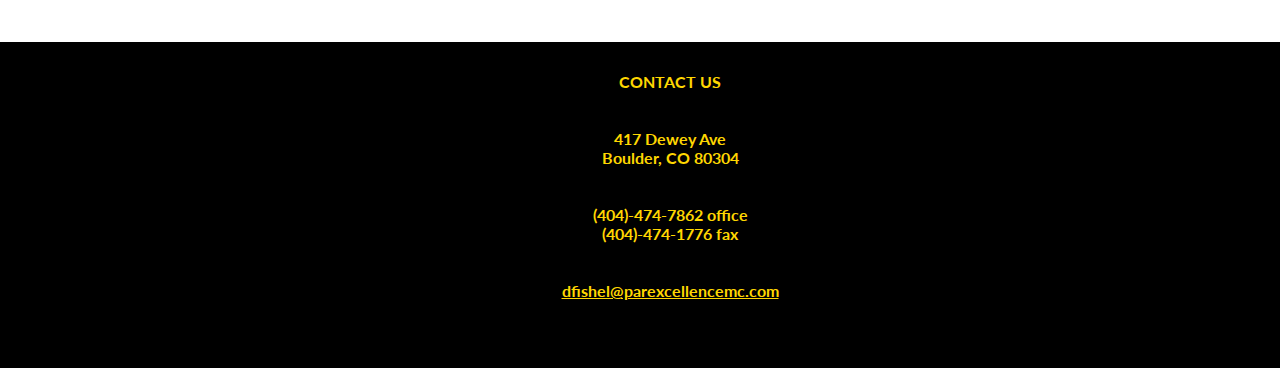
==== commit 01168e53: "changed servies to case-studies" ====
--- a/index.html
+++ b/index.html
@@ -13,7 +13,7 @@
 		  <a href="javascript:void(0)" class="closebtn" onclick="closeNav()">&times;</a>
 		  <a href="index.html">Home</a>
 		  <a href="about.html">About</a>
-		  <a href="services.html">Services</a>
+		  <a href="case-studies.html">Case Studies</a>
 		  <a href="clients.html">Clients</a>
 		  <a href="#footer" onclick="closeNav()">Contact</a>
 		</div>
@@ -40,7 +40,7 @@
 			<ul id="nav">
 				<li class="list1"><a href="index.html">Home</a></li>
 				<li class="list2"><a href="about.html">About</a></li>
-				<li class="list3"><a href="services.html">Services</a></li>
+				<li class="list3"><a href="case-studies.html">Case Studies</a></li>
 				<li class="list4"><a href="clients.html">Clients</a></li>
 				<li class="list5"><a href="#footer">Contact</a></li>
 			</ul>
--- a/css/app.css
+++ b/css/app.css
@@ -58,10 +58,14 @@
 .bullets li {
 	width: 45%;
 	padding-top: 50px;
-	padding-bottom: 100px;
+	padding-bottom: 50px;
 	color: #492D95;
 	font-family: Lato;
 	margin-left: 15px;
+}
+
+.bullets li a {
+	color: black;
 }
 
 .list1, .list2, .list3, .list4, .list5 {
@@ -174,6 +178,7 @@
 	width: 100%;
 	text-align: center;
 	padding: 30px;
+	font-weight: bold;
 }
 
 .footer_logo {
@@ -205,10 +210,11 @@
 	width: 100%;
 	margin: auto;
 	padding: 0px;
-	display: flex;
-	flex-wrap: wrap;
-	color: blue;
+	display: block;
+	flex-wrap: wrap;
+	color: black;
 	margin-top: 340px;
+	text-align: center;
 }
 
 #list_container ul {
@@ -216,23 +222,37 @@
 	text-align: center;
 	font-size: 25px;
 	font-weight: bold;
-	background-color: #D7E1F7;
-	text-shadow:
-		-1px -1px 0 white,
-		1px -1px 0 white,
-		-1px 1px 0 white,
-		1px 1px 0 white;
-
-}
+	background-color: white;
+}
+
 
 #list_container img {
-	display: block;
-	margin: auto;
+	display: flex;
+	flex-wrap: wrap;
+	margin: auto;
+}
+
+#list_container h1 {
+	padding-top: 50px;
+	font-size: 50px;
+	background-color: white;
+	margin-bottom: 0;
+	padding-bottom: 20px;
+}
+
+@media screen and (max-width: 700px) {
+	.bullets li {
+		width: 90%;
+		padding-top: 25px;
+		padding-bottom: 25px;
+	}
 }
 
 .about_container {
 	margin-top: 340px;
 	background-color: #D7E1F7;
+	display: flex;
+	flex-wrap: wrap;
 }
 
 p {
@@ -248,6 +268,14 @@
 	#nav {
 		font-size: 16px;
 	}
+
+	.consulting {
+		width: 100%;
+	}
+
+	.container_right {
+		width: 100%;
+	}
 }
 
 @media screen and (min-width: 501px) {
@@ -258,10 +286,6 @@
 
 @media screen and (max-width: 500px) {
 	.pic1, .pic2, .pic3, .pic4 {
-		display: none;
-	}
-
-	.consulting {
 		display: none;
 	}
 
@@ -341,5 +365,36 @@
 	text-align: right;
 }
 
-
-
+.bio {
+	width: 65%;
+	margin-left: 3.5%;
+	display: flex;
+	flex-wrap: wrap;
+}
+
+.dianne {
+	width: 30%;
+	display: flex;
+	flex-wrap: wrap;
+	margin: auto;
+}
+
+.dianne img {
+	width: 200px;
+	height: 150px;
+	margin-right: auto;
+}
+
+@media screen and (max-width: 616px) {
+	.bio {
+		width: 100%;
+		margin: auto;
+	}
+
+	.dianne {
+		padding-bottom: 50px;
+	}
+}
+
+
+
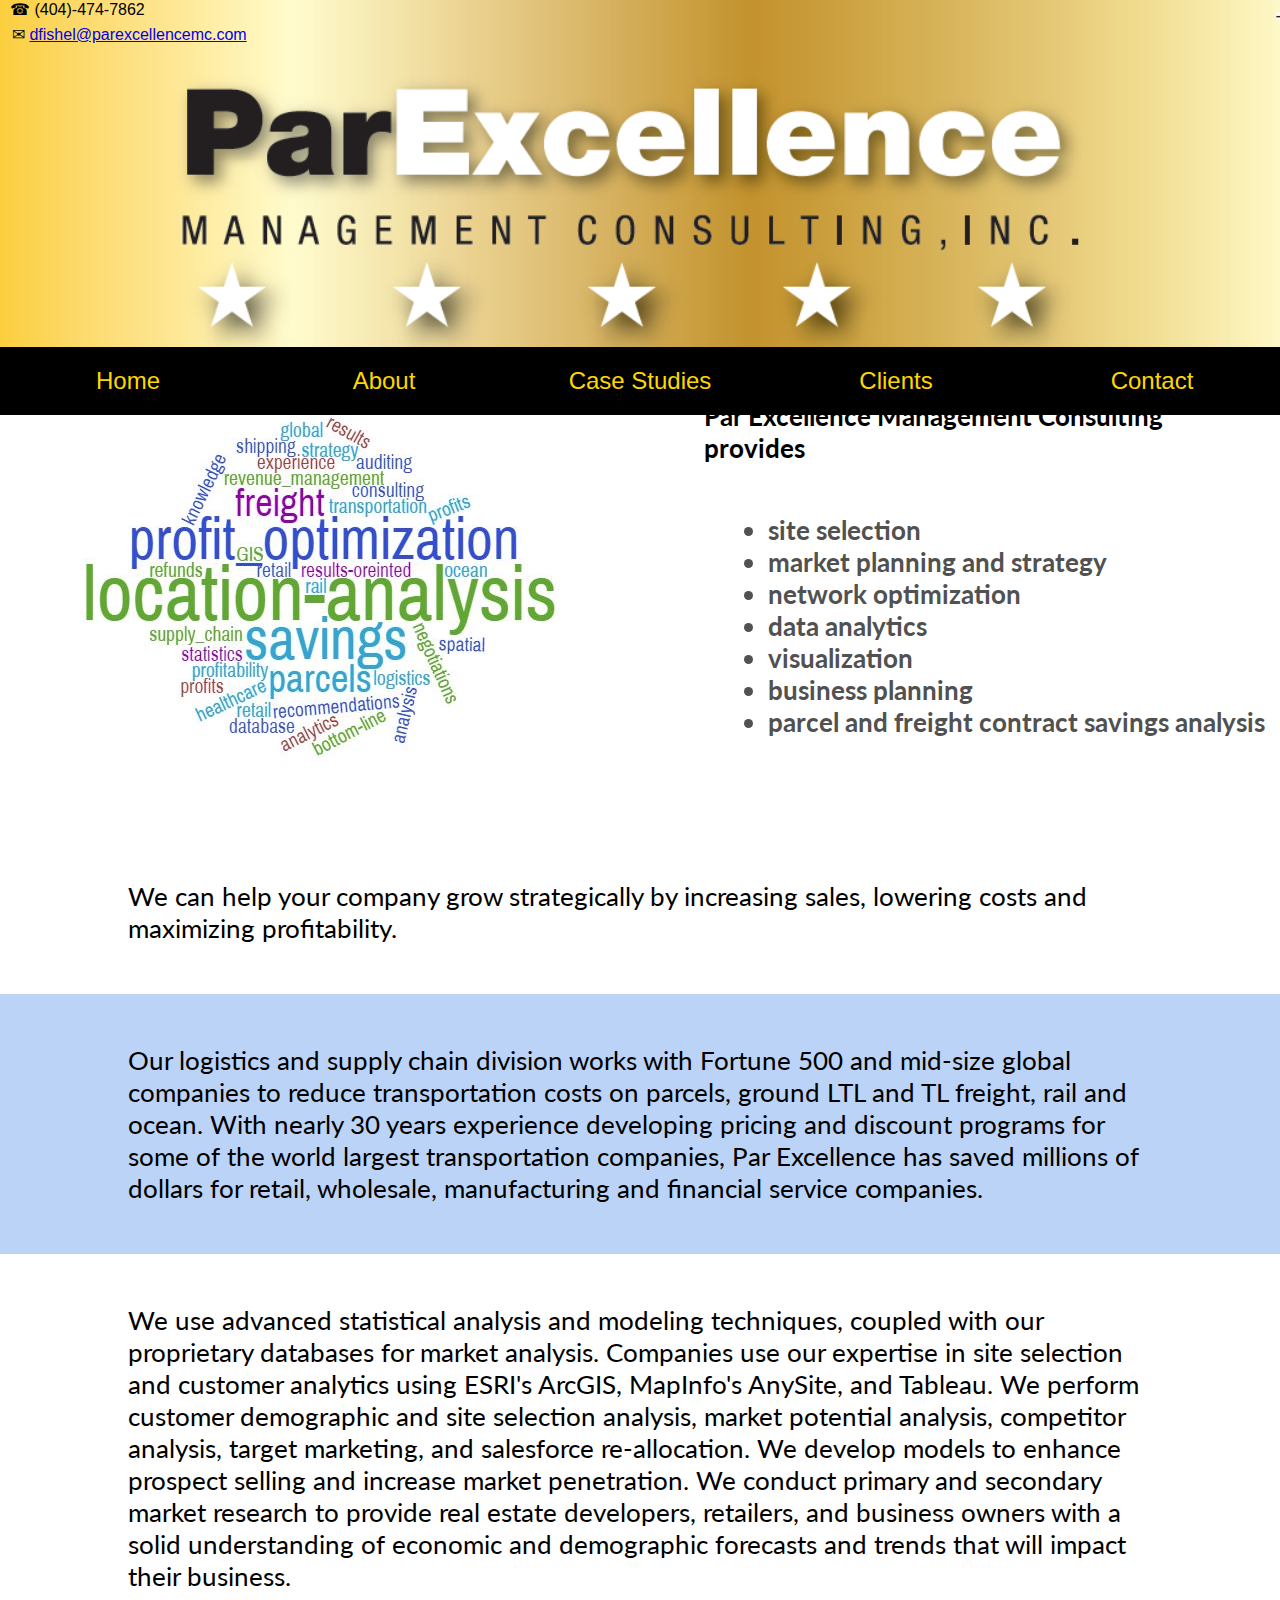
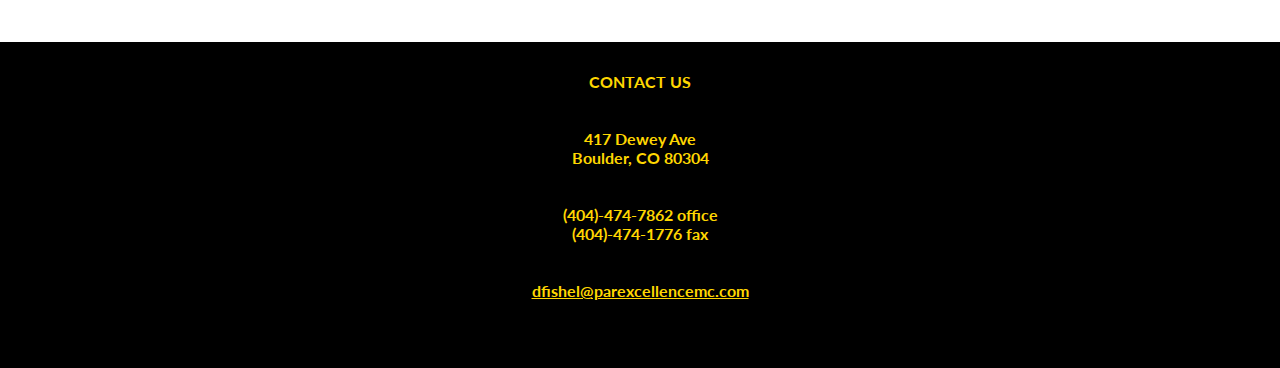
==== commit 7401b7a6: "added case study information" ====
--- a/index.html
+++ b/index.html
@@ -83,7 +83,7 @@
 				<li><a href="clients.html">Clients</a></li>
 			</ul> -->
 			<div class="footer_contact">
-				<span>CONTACT US</span>
+				<span>CONTACT US<span>
 				<br>
 				<br>
 				<br>
--- a/css/app.css
+++ b/css/app.css
@@ -47,7 +47,7 @@
 }
 
 li a:hover {
-	background-color: grey;
+	background-color: #598ef9;
 }
 
 .bullets {
@@ -71,6 +71,7 @@
 .list1, .list2, .list3, .list4, .list5 {
 	width: 20%;
 	text-align: center;
+	margin: auto;
 }
 
 #header {
@@ -148,7 +149,7 @@
 	width: 100%;
 	background-color: black;
 	color: gold;
-	display: flex;
+	display: block;
 	font-family: Lato;
 }
 
@@ -166,8 +167,7 @@
 }
 
 .footer_list {
-	width: 0%;
-	padding: 0px;
+	display: none;
 }
 
 .footer li a:hover {
@@ -175,8 +175,6 @@
 }
 
 .footer_contact {
-	width: 100%;
-	text-align: center;
 	padding: 30px;
 	font-weight: bold;
 }
@@ -192,7 +190,7 @@
 .container_2 {
 	display: flex;
 	flex-wrap: wrap;
-	margin-top: 340px;
+	margin-top: 380px;
 }
 .pic1, .pic2, .pic3, .pic4 {
 	width: 25%;
@@ -213,7 +211,7 @@
 	display: block;
 	flex-wrap: wrap;
 	color: black;
-	margin-top: 340px;
+	margin-top: 380px;
 	text-align: center;
 }
 
@@ -249,7 +247,7 @@
 }
 
 .about_container {
-	margin-top: 340px;
+	margin-top: 350px;
 	background-color: #D7E1F7;
 	display: flex;
 	flex-wrap: wrap;
@@ -396,5 +394,35 @@
 	}
 }
 
-
-
+.case-study {
+	margin-top: 380px;
+	text-align: center;
+	padding-top: 10px;
+	margin-bottom: 50px;
+}
+
+.case-study h1 {
+	padding-bottom: 20px;
+}
+
+.case-study ul {
+	background-color: white;
+	list-style-type: none;
+}
+
+
+.case-study li {
+	width: 80%;
+	padding-top: 10px;
+	padding-bottom: 10px;
+	color: black;
+	font-family: Lato;
+	margin: auto;
+	font-size: 21px;
+	text-align: left;
+}
+
+.case-study h3 {
+	margin-bottom: 5px;
+	color: grey;
+}